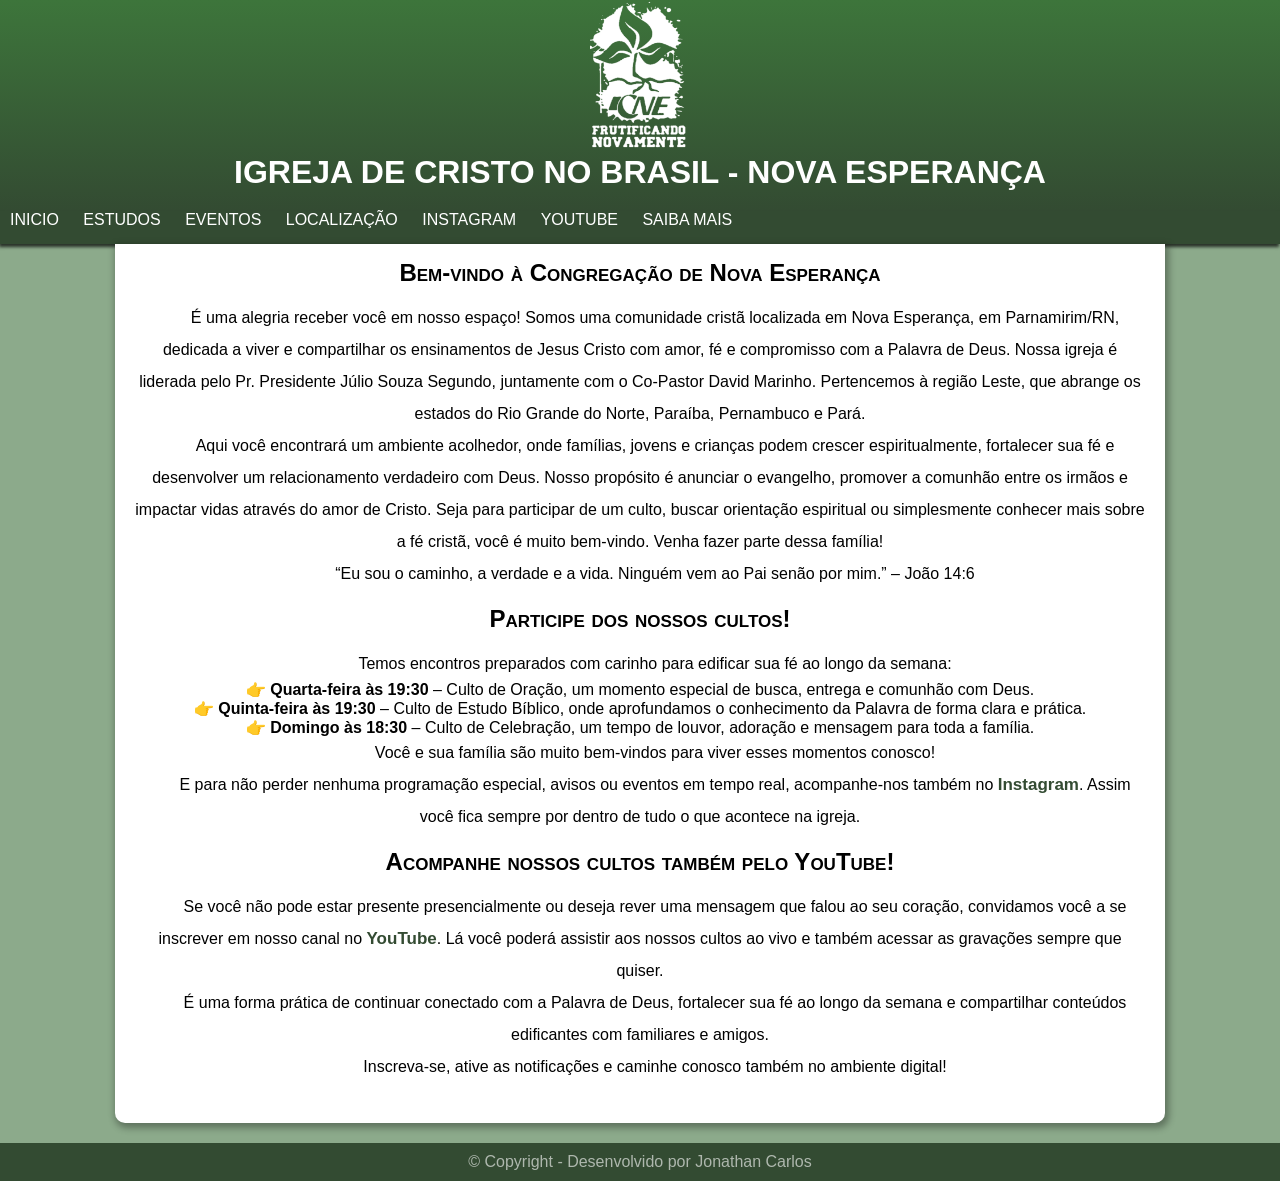
==== index.html @ a24e3141 "Update index.html" ====
<!DOCTYPE html>
<html lang="pt-br">
<head>
    <meta charset="UTF-8">
    <meta name="viewport" content="width=device-width, initial-scale=1.0">
    <title>ICNE</title>
    <link rel="stylesheet" href="../css/style.css">
    <link rel="shortcut icon" href="img/fav-icon.png" type="image/x-icon">
</head>

<body>

    <header>
        <img src="img/logo-icne.png" alt="Logo ICNE" width="100px" height="150px">
        <h1>IGREJA DE CRISTO NO BRASIL - NOVA ESPERANÇA</h1>
    </header>

    <nav>
    
        <a href="#">INICIO</a>
        <a href="https://drive.google.com/drive/folders/1Y494M3Iedqihblv2CiJGd6nRl9r5f3JZ" target="_blank">ESTUDOS</a>
        <a href="https://docs.google.com/spreadsheets/d/1A-KGJvoiZb0aDudPDXGpOEdDy72GMtrD/edit?gid=1268353186#gid=1268353186" target="_blank">EVENTOS</a>
        <a href="https://maps.app.goo.gl/vJsgmTo9fnw8aa5e9" target="_blank">LOCALIZAÇÃO</a>
        <a href="https://www.instagram.com/igrejaicne/" target="_blank">INSTAGRAM</a>
        <a href="https://www.youtube.com/@icneparnamirim6957" target="_blank">YOUTUBE</a>
        <a href="#"><abbr title="EM BREVE">SAIBA MAIS</abbr></a>
        
    </nav>

    <main>

        <section>
            <h2>Bem-vindo à Congregação de Nova Esperança</h2>

            <p>É uma alegria receber você em nosso espaço! Somos uma comunidade cristã localizada em Nova Esperança, em Parnamirim/RN, dedicada a viver e compartilhar os ensinamentos de Jesus Cristo com amor, fé e compromisso com a Palavra de Deus.
            Nossa igreja é liderada pelo Pr. Presidente Júlio Souza Segundo, juntamente com o Co-Pastor David Marinho. Pertencemos à região Leste, que abrange os estados do Rio Grande do Norte, Paraíba, Pernambuco e Pará.

            <p>Aqui você encontrará um ambiente acolhedor, onde famílias, jovens e crianças podem crescer espiritualmente, fortalecer sua fé e desenvolver um relacionamento verdadeiro com Deus. Nosso propósito é anunciar o evangelho, promover a comunhão entre os irmãos e impactar vidas através do amor de Cristo.
            Seja para participar de um culto, buscar orientação espiritual ou simplesmente conhecer mais sobre a fé cristã, você é muito bem-vindo. Venha fazer parte dessa família!</p>

            <blockquote>
                <p>“Eu sou o caminho, a verdade e a vida. Ninguém vem ao Pai senão por mim.” – João 14:6</p>
            </blockquote>
        </section>
        
        <section>
            <h2>Participe dos nossos cultos!</h2>
            <p>Temos encontros preparados com carinho para edificar sua fé ao longo da semana:</p>
            <ul>
                <li><strong>Quarta-feira às 19:30 </strong>– Culto de Oração, um momento especial de busca, entrega e comunhão com Deus.</li>
                <li><strong>Quinta-feira às 19:30</strong> – Culto de Estudo Bíblico, onde aprofundamos o conhecimento da Palavra de forma clara e prática.</li>
                <li><strong>Domingo às 18:30</strong> – Culto de Celebração, um tempo de louvor, adoração e mensagem para toda a família.</li>
            </ul>
            <p>Você e sua família são muito bem-vindos para viver esses momentos conosco!</p>
            <p>E para não perder nenhuma programação especial, avisos ou eventos em tempo real, acompanhe-nos também no <a href="https://www.instagram.com/igrejaicne/" target="_blank">Instagram</a>. Assim você fica sempre por dentro de tudo o que acontece na igreja.</p>
        </section>

        <section>
            <h2>Acompanhe nossos cultos também pelo YouTube!</h2>

            <p>Se você não pode estar presente presencialmente ou deseja rever uma mensagem que falou ao seu coração, convidamos você a se inscrever em nosso canal no <a href="https://www.youtube.com/@icneparnamirim6957" target="_blank">YouTube</a>. Lá você poderá assistir aos nossos cultos ao vivo e também acessar as gravações sempre que quiser.</p>

            <p>É uma forma prática de continuar conectado com a Palavra de Deus, fortalecer sua fé ao longo da semana e compartilhar conteúdos edificantes com familiares e amigos.</p>

            <p class="ajuste">Inscreva-se, ative as notificações e caminhe conosco também no ambiente digital!</p>
        </section>

    </main>

    <footer>
        <p>© Copyright - Desenvolvido por <a href="https://github.com/jonathan-cfa" target="_blank">Jonathan Carlos</a></p>
    </footer>

</body>

</html>
---- css/style.css ----
@charset "UTF-8";

*{
    margin: 0px;
    padding: 0px;
}

html,body{
    min-height: 100vh;
    background-color: var(--cor0);
    font-family: var(--font1)
}

:root{
    --cor0:#8caa8b;
    --cor1:#27CA22;
    --cor2:#39A035;
    --cor3:#3D753B;
    --cor4:#334B32;
    --cor5:#2B332B;
    --font1:Arial, Helvetica, sans-serif;
    
}

header{
    color: white;
    background-image: linear-gradient(to bottom,var(--cor3),var(--cor4));
    padding-bottom: 20px;
    text-align: center;
    font-variant: small-caps;
}
    

nav{
    color: white;
    background-color: var(--cor4);
    padding-bottom: 15px;
    box-shadow: -1px 3px 3px 0px #000000b5;
    font-family: sans-serif;
}

nav a{
    padding: 10px;
    text-decoration: none;
    color: white;
}

nav a:hover{
    text-decoration: underline;
}

nav abbr{
    text-decoration: none;
}

main{
    background-color: white;
    min-width: 270px;
    max-width: 1050px;
    margin: auto;
    margin-bottom: 20px;
    border-radius: 0px 0px 10px 10px;
    box-shadow: 2px 3px 7px 2px #00000052;
}
main section h2{
    padding: 15px 0px;
    text-align: center;
    font-variant: small-caps;
}

main p{
    padding: 0px 20px;
    line-height: 2em;
    text-indent: 30px;
    text-align: center;
}

main p.ajuste{
    padding-bottom: 40px;
}

section >ul{
    list-style-position: inside;
    list-style-type: '\1F449\00A0';
    text-align: center;
}

section a{
    color: var(--cor4);
    font-weight: bolder;
    text-decoration: none;
    font-size: 17px;
}
section a:hover{
    text-decoration: underline;
}

footer{
    text-align: center;
    color: rgba(255, 255, 255, 0.603);
    background-color: var(--cor4);
    padding: 10px;

}

footer a {
    color: rgba(255, 255, 255, 0.603);
    text-decoration: none;   
}

footer a:hover{
    text-decoration: underline;
    font-weight: bolder;

}
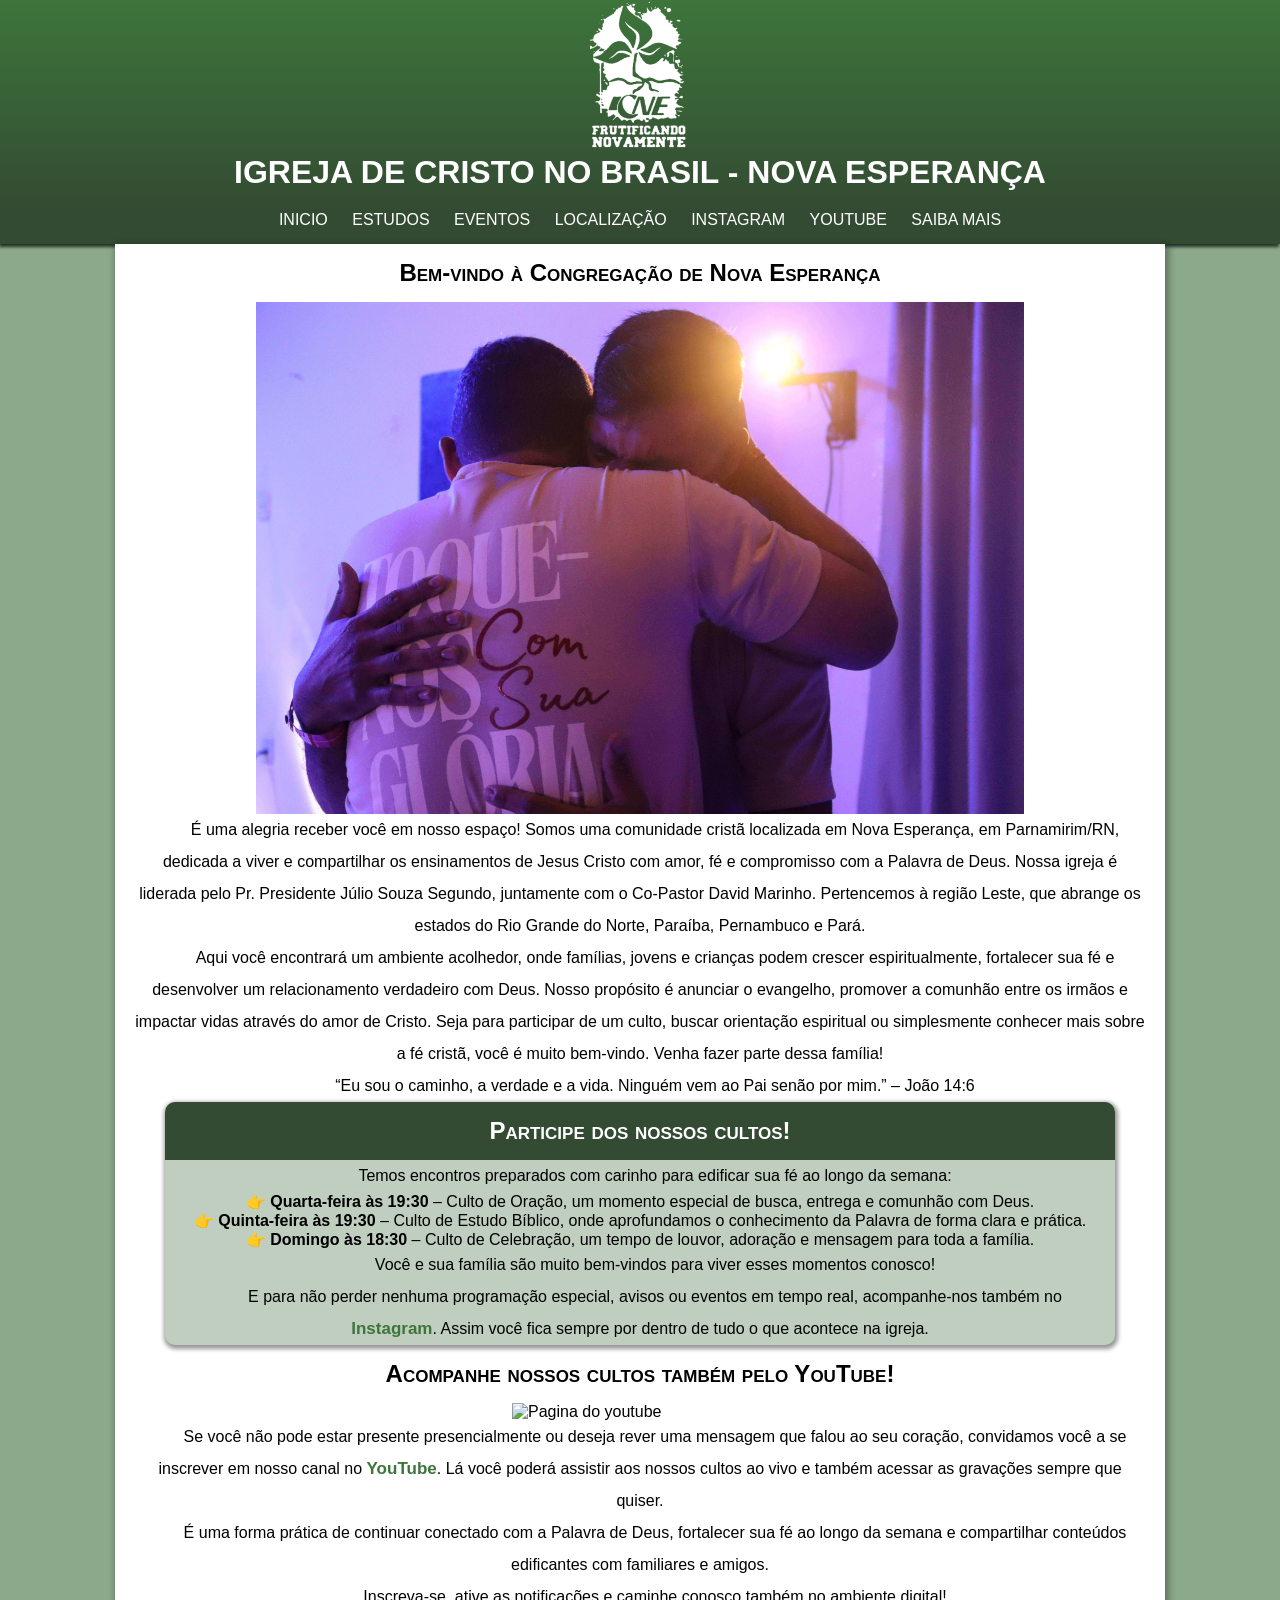
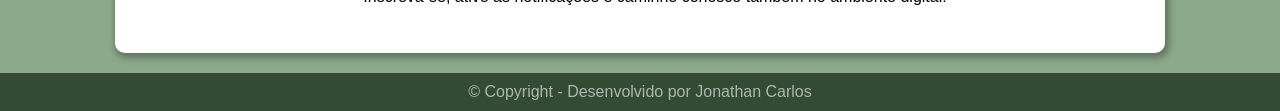
==== commit b52566a6: "adicionado fotos" ====
--- a/index.html
+++ b/index.html
@@ -4,9 +4,10 @@
     <meta charset="UTF-8">
     <meta name="viewport" content="width=device-width, initial-scale=1.0">
     <title>ICNE</title>
-    <link rel="stylesheet" href="../css/style.css">
     <link rel="shortcut icon" href="img/fav-icon.png" type="image/x-icon">
+    <link rel="stylesheet" href="css/style.css">
 </head>
+
 
 <body>
 
@@ -31,7 +32,7 @@
 
         <section>
             <h2>Bem-vindo à Congregação de Nova Esperança</h2>
-
+            <img src="img/back-jpg.jpg" alt="Foto do acampamento da familia" class="pequena">
             <p>É uma alegria receber você em nosso espaço! Somos uma comunidade cristã localizada em Nova Esperança, em Parnamirim/RN, dedicada a viver e compartilhar os ensinamentos de Jesus Cristo com amor, fé e compromisso com a Palavra de Deus.
             Nossa igreja é liderada pelo Pr. Presidente Júlio Souza Segundo, juntamente com o Co-Pastor David Marinho. Pertencemos à região Leste, que abrange os estados do Rio Grande do Norte, Paraíba, Pernambuco e Pará.
 
@@ -44,25 +45,28 @@
         </section>
         
         <section>
-            <h2>Participe dos nossos cultos!</h2>
-            <p>Temos encontros preparados com carinho para edificar sua fé ao longo da semana:</p>
-            <ul>
-                <li><strong>Quarta-feira às 19:30 </strong>– Culto de Oração, um momento especial de busca, entrega e comunhão com Deus.</li>
-                <li><strong>Quinta-feira às 19:30</strong> – Culto de Estudo Bíblico, onde aprofundamos o conhecimento da Palavra de forma clara e prática.</li>
-                <li><strong>Domingo às 18:30</strong> – Culto de Celebração, um tempo de louvor, adoração e mensagem para toda a família.</li>
-            </ul>
-            <p>Você e sua família são muito bem-vindos para viver esses momentos conosco!</p>
-            <p>E para não perder nenhuma programação especial, avisos ou eventos em tempo real, acompanhe-nos também no <a href="https://www.instagram.com/igrejaicne/" target="_blank">Instagram</a>. Assim você fica sempre por dentro de tudo o que acontece na igreja.</p>
+            <div>
+                <h2>Participe dos nossos cultos!</h2>
+                <p>Temos encontros preparados com carinho para edificar sua fé ao longo da semana:</p>
+                <ul>
+                    <li><strong>Quarta-feira às 19:30 </strong>– Culto de Oração, um momento especial de busca, entrega e comunhão com Deus.</li>
+                    <li><strong>Quinta-feira às 19:30</strong> – Culto de Estudo Bíblico, onde aprofundamos o conhecimento da Palavra de forma clara e prática.</li>
+                    <li><strong>Domingo às 18:30</strong> – Culto de Celebração, um tempo de louvor, adoração e mensagem para toda a família.</li>
+                </ul>
+                <p>Você e sua família são muito bem-vindos para viver esses momentos conosco!</p>
+                <p>E para não perder nenhuma programação especial, avisos ou eventos em tempo real, acompanhe-nos também no <a href="https://www.instagram.com/igrejaicne/" target="_blank">Instagram</a>. Assim você fica sempre por dentro de tudo o que acontece na igreja.</p>
+            </div>
         </section>
 
         <section>
-            <h2>Acompanhe nossos cultos também pelo YouTube!</h2>
-
-            <p>Se você não pode estar presente presencialmente ou deseja rever uma mensagem que falou ao seu coração, convidamos você a se inscrever em nosso canal no <a href="https://www.youtube.com/@icneparnamirim6957" target="_blank">YouTube</a>. Lá você poderá assistir aos nossos cultos ao vivo e também acessar as gravações sempre que quiser.</p>
-
-            <p>É uma forma prática de continuar conectado com a Palavra de Deus, fortalecer sua fé ao longo da semana e compartilhar conteúdos edificantes com familiares e amigos.</p>
-
-            <p class="ajuste">Inscreva-se, ative as notificações e caminhe conosco também no ambiente digital!</p>
+                <h2>Acompanhe nossos cultos também pelo YouTube!</h2>
+                
+                
+                 <img src="https://upload.wikimedia.org/wikipedia/commons/e/ef/Youtube_logo.png" alt="Pagina do youtube" class="yt">
+                
+                <p>Se você não pode estar presente presencialmente ou deseja rever uma mensagem que falou ao seu coração, convidamos você a se inscrever em nosso canal no <a href="https://www.youtube.com/@icneparnamirim6957" target="_blank">YouTube</a>. Lá você poderá assistir aos nossos cultos ao vivo e também acessar as gravações sempre que quiser.</p>
+                <p>É uma forma prática de continuar conectado com a Palavra de Deus, fortalecer sua fé ao longo da semana e compartilhar conteúdos edificantes com familiares e amigos.</p>
+                <p class="ajuste">Inscreva-se, ative as notificações e caminhe conosco também no ambiente digital!</p>
         </section>
 
     </main>
--- a/css/style.css
+++ b/css/style.css
@@ -37,6 +37,7 @@
     padding-bottom: 15px;
     box-shadow: -1px 3px 3px 0px #000000b5;
     font-family: sans-serif;
+    text-align: center;
 }
 
 nav a{
@@ -79,21 +80,47 @@
     padding-bottom: 40px;
 }
 
-section >ul{
+section ul{
     list-style-position: inside;
     list-style-type: '\1F449\00A0';
     text-align: center;
 }
+main img.pequena{
+    max-width: 60vw;
+    margin: auto;
+    display: block;
+
+}
+
+main img.yt{
+    max-width: 20vw;
+    margin: auto;
+    display: block;
+}
 
 section a{
-    color: var(--cor4);
+    color: var(--cor3);
     font-weight: bolder;
     text-decoration: none;
     font-size: 17px;
 }
 section a:hover{
     text-decoration: underline;
+    color: darkred;
 }
+
+div{
+    background-color:#bfcebf;
+    margin: 0px 50px;
+    border-radius: 10px 10px 10px 10px;
+    box-shadow: 1px 2px 4px 2px #00000069;
+}
+div h2{
+    background-color: var(--cor4);
+    color: white;
+    border-radius: 10px 10px 0px 0px;
+}
+
 
 footer{
     text-align: center;
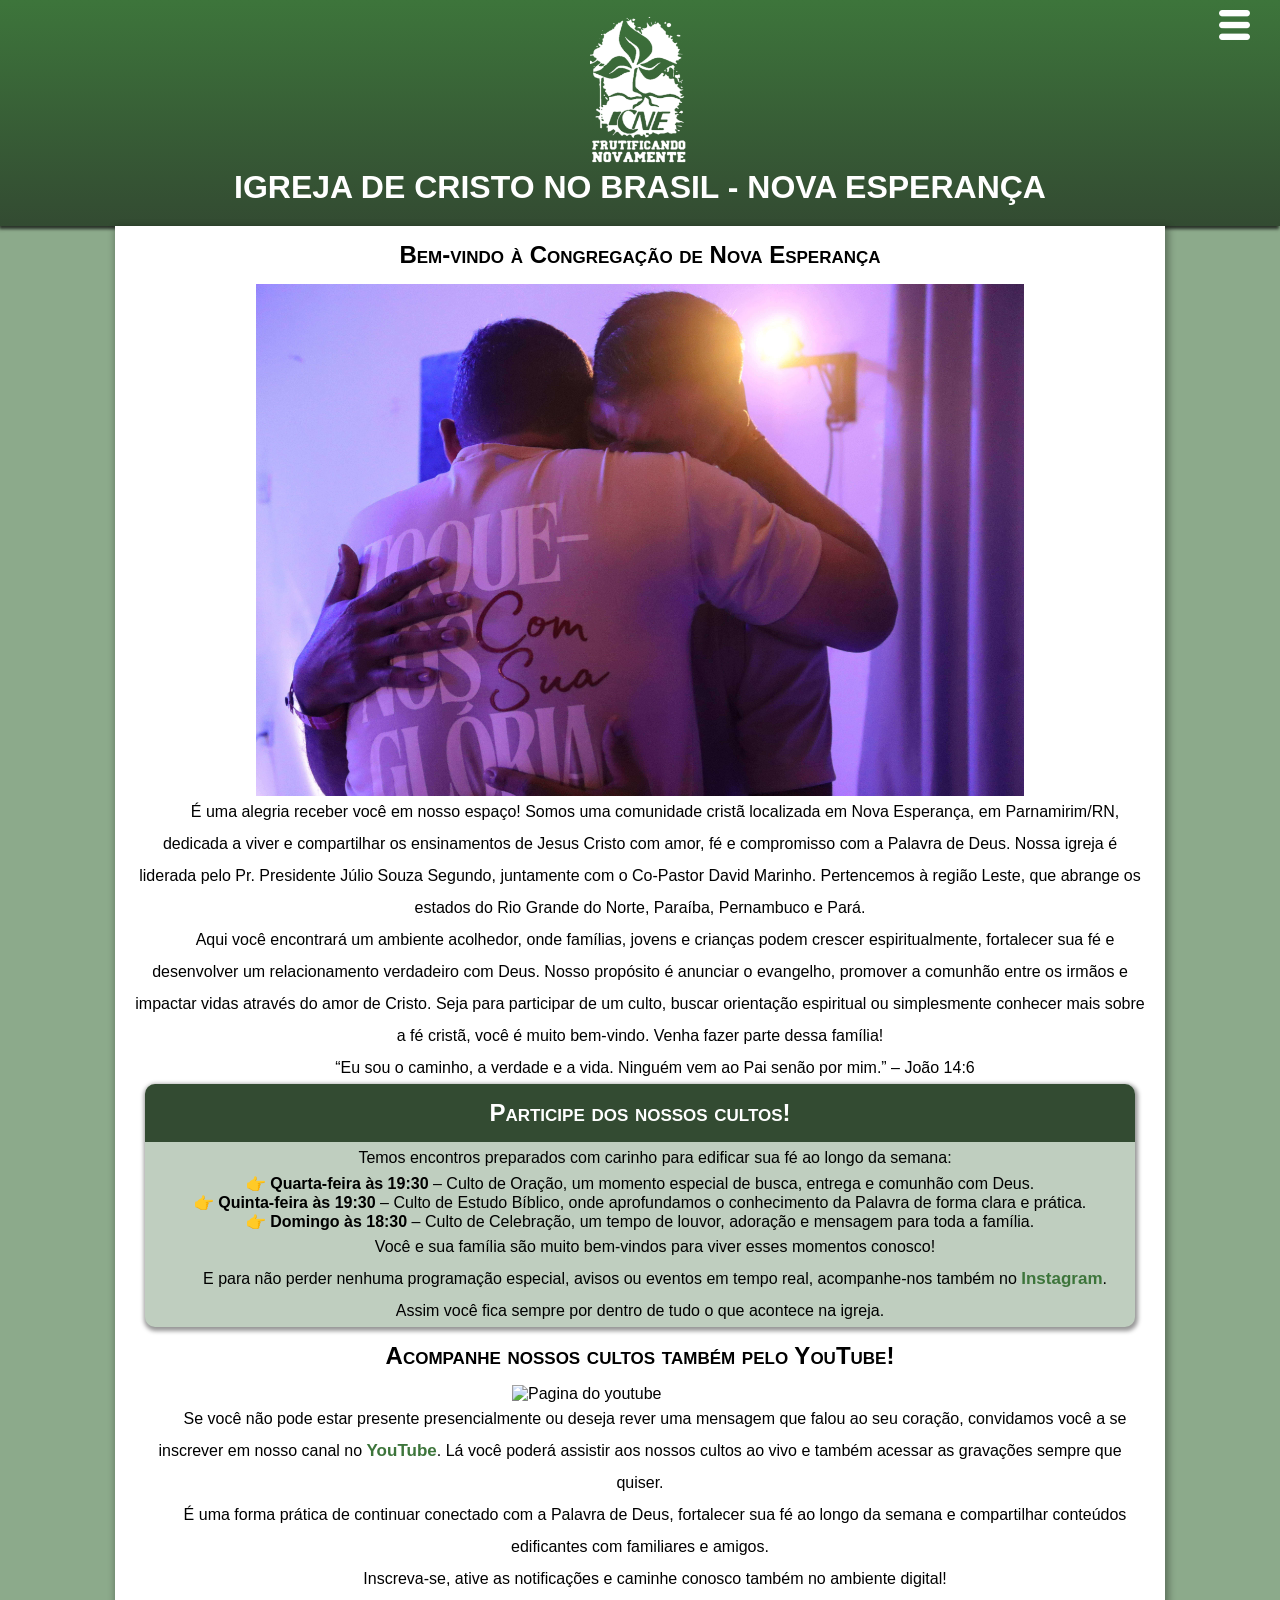
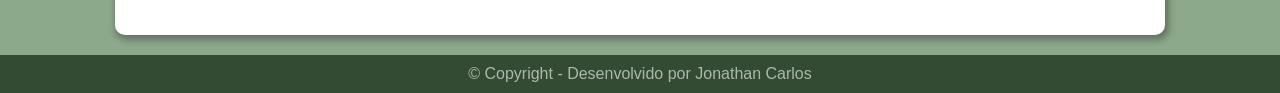
==== commit 3e90df82: "ajuste do menu" ====
--- a/index.html
+++ b/index.html
@@ -1,5 +1,6 @@
 <!DOCTYPE html>
 <html lang="pt-br">
+
 <head>
     <meta charset="UTF-8">
     <meta name="viewport" content="width=device-width, initial-scale=1.0">
@@ -10,69 +11,88 @@
 
 
 <body>
-
+    
     <header>
+        <nav>
+            <div>
+                <img src="img/abrir-menu.png" alt="icone menu">
+                <ul>
+                    <li><a href="paginas/estudos.html" target="_self">ESTUDOS</a></li>
+                    <li><a href="https://docs.google.com/spreadsheets/d/1A-KGJvoiZb0aDudPDXGpOEdDy72GMtrD/edit?gid=1268353186#gid=1268353186"
+                            target="_blank">EVENTOS</a></li>
+                    <li><a href="https://maps.app.goo.gl/vJsgmTo9fnw8aa5e9" target="_blank">LOCALIZAÇÃO</a></li>
+                    <li><a href="#" target="_self">SAIBA MAIS</a></li>
+                </ul>
+            </div>
+        </nav>
         <img src="img/logo-icne.png" alt="Logo ICNE" width="100px" height="150px">
         <h1>IGREJA DE CRISTO NO BRASIL - NOVA ESPERANÇA</h1>
     </header>
 
-    <nav>
-    
-        <a href="#">INICIO</a>
-        <a href="https://drive.google.com/drive/folders/1Y494M3Iedqihblv2CiJGd6nRl9r5f3JZ" target="_blank">ESTUDOS</a>
-        <a href="https://docs.google.com/spreadsheets/d/1A-KGJvoiZb0aDudPDXGpOEdDy72GMtrD/edit?gid=1268353186#gid=1268353186" target="_blank">EVENTOS</a>
-        <a href="https://maps.app.goo.gl/vJsgmTo9fnw8aa5e9" target="_blank">LOCALIZAÇÃO</a>
-        <a href="https://www.instagram.com/igrejaicne/" target="_blank">INSTAGRAM</a>
-        <a href="https://www.youtube.com/@icneparnamirim6957" target="_blank">YOUTUBE</a>
-        <a href="#"><abbr title="EM BREVE">SAIBA MAIS</abbr></a>
-        
-    </nav>
 
     <main>
 
         <section>
             <h2>Bem-vindo à Congregação de Nova Esperança</h2>
             <img src="img/back-jpg.jpg" alt="Foto do acampamento da familia" class="pequena">
-            <p>É uma alegria receber você em nosso espaço! Somos uma comunidade cristã localizada em Nova Esperança, em Parnamirim/RN, dedicada a viver e compartilhar os ensinamentos de Jesus Cristo com amor, fé e compromisso com a Palavra de Deus.
-            Nossa igreja é liderada pelo Pr. Presidente Júlio Souza Segundo, juntamente com o Co-Pastor David Marinho. Pertencemos à região Leste, que abrange os estados do Rio Grande do Norte, Paraíba, Pernambuco e Pará.
+            <p>É uma alegria receber você em nosso espaço! Somos uma comunidade cristã localizada em Nova Esperança, em
+                Parnamirim/RN, dedicada a viver e compartilhar os ensinamentos de Jesus Cristo com amor, fé e
+                compromisso com a Palavra de Deus.
+                Nossa igreja é liderada pelo Pr. Presidente Júlio Souza Segundo, juntamente com o Co-Pastor David
+                Marinho. Pertencemos à região Leste, que abrange os estados do Rio Grande do Norte, Paraíba, Pernambuco
+                e Pará.
 
-            <p>Aqui você encontrará um ambiente acolhedor, onde famílias, jovens e crianças podem crescer espiritualmente, fortalecer sua fé e desenvolver um relacionamento verdadeiro com Deus. Nosso propósito é anunciar o evangelho, promover a comunhão entre os irmãos e impactar vidas através do amor de Cristo.
-            Seja para participar de um culto, buscar orientação espiritual ou simplesmente conhecer mais sobre a fé cristã, você é muito bem-vindo. Venha fazer parte dessa família!</p>
+            <p>Aqui você encontrará um ambiente acolhedor, onde famílias, jovens e crianças podem crescer
+                espiritualmente, fortalecer sua fé e desenvolver um relacionamento verdadeiro com Deus. Nosso propósito
+                é anunciar o evangelho, promover a comunhão entre os irmãos e impactar vidas através do amor de Cristo.
+                Seja para participar de um culto, buscar orientação espiritual ou simplesmente conhecer mais sobre a fé
+                cristã, você é muito bem-vindo. Venha fazer parte dessa família!</p>
 
             <blockquote>
                 <p>“Eu sou o caminho, a verdade e a vida. Ninguém vem ao Pai senão por mim.” – João 14:6</p>
             </blockquote>
         </section>
-        
+
         <section>
             <div>
                 <h2>Participe dos nossos cultos!</h2>
                 <p>Temos encontros preparados com carinho para edificar sua fé ao longo da semana:</p>
                 <ul>
-                    <li><strong>Quarta-feira às 19:30 </strong>– Culto de Oração, um momento especial de busca, entrega e comunhão com Deus.</li>
-                    <li><strong>Quinta-feira às 19:30</strong> – Culto de Estudo Bíblico, onde aprofundamos o conhecimento da Palavra de forma clara e prática.</li>
-                    <li><strong>Domingo às 18:30</strong> – Culto de Celebração, um tempo de louvor, adoração e mensagem para toda a família.</li>
+                    <li><strong>Quarta-feira às 19:30 </strong>– Culto de Oração, um momento especial de busca, entrega
+                        e comunhão com Deus.</li>
+                    <li><strong>Quinta-feira às 19:30</strong> – Culto de Estudo Bíblico, onde aprofundamos o
+                        conhecimento da Palavra de forma clara e prática.</li>
+                    <li><strong>Domingo às 18:30</strong> – Culto de Celebração, um tempo de louvor, adoração e mensagem
+                        para toda a família.</li>
                 </ul>
                 <p>Você e sua família são muito bem-vindos para viver esses momentos conosco!</p>
-                <p>E para não perder nenhuma programação especial, avisos ou eventos em tempo real, acompanhe-nos também no <a href="https://www.instagram.com/igrejaicne/" target="_blank">Instagram</a>. Assim você fica sempre por dentro de tudo o que acontece na igreja.</p>
+                <p>E para não perder nenhuma programação especial, avisos ou eventos em tempo real, acompanhe-nos também
+                    no <a href="https://www.instagram.com/igrejaicne/" target="_blank">Instagram</a>. Assim você fica
+                    sempre por dentro de tudo o que acontece na igreja.</p>
             </div>
         </section>
 
         <section>
-                <h2>Acompanhe nossos cultos também pelo YouTube!</h2>
-                
-                
-                 <img src="https://upload.wikimedia.org/wikipedia/commons/e/ef/Youtube_logo.png" alt="Pagina do youtube" class="yt">
-                
-                <p>Se você não pode estar presente presencialmente ou deseja rever uma mensagem que falou ao seu coração, convidamos você a se inscrever em nosso canal no <a href="https://www.youtube.com/@icneparnamirim6957" target="_blank">YouTube</a>. Lá você poderá assistir aos nossos cultos ao vivo e também acessar as gravações sempre que quiser.</p>
-                <p>É uma forma prática de continuar conectado com a Palavra de Deus, fortalecer sua fé ao longo da semana e compartilhar conteúdos edificantes com familiares e amigos.</p>
-                <p class="ajuste">Inscreva-se, ative as notificações e caminhe conosco também no ambiente digital!</p>
+            <h2>Acompanhe nossos cultos também pelo YouTube!</h2>
+
+
+            <img src="https://upload.wikimedia.org/wikipedia/commons/e/ef/Youtube_logo.png" alt="Pagina do youtube"
+                class="yt">
+
+            <p>Se você não pode estar presente presencialmente ou deseja rever uma mensagem que falou ao seu coração,
+                convidamos você a se inscrever em nosso canal no <a href="https://www.youtube.com/@icneparnamirim6957"
+                    target="_blank">YouTube</a>. Lá você poderá assistir aos nossos cultos ao vivo e também acessar as
+                gravações sempre que quiser.</p>
+            <p>É uma forma prática de continuar conectado com a Palavra de Deus, fortalecer sua fé ao longo da semana e
+                compartilhar conteúdos edificantes com familiares e amigos.</p>
+            <p class="ajuste">Inscreva-se, ative as notificações e caminhe conosco também no ambiente digital!</p>
         </section>
 
     </main>
 
     <footer>
-        <p>© Copyright - Desenvolvido por <a href="https://github.com/jonathan-cfa" target="_blank">Jonathan Carlos</a></p>
+        <p>© Copyright - Desenvolvido por <a href="https://github.com/jonathan-cfa" target="_blank">Jonathan Carlos</a>
+        </p>
     </footer>
 
 </body>
--- a/css/style.css
+++ b/css/style.css
@@ -22,20 +22,20 @@
     
 }
 
+/* ==============================================================CABEÇALHO */
 header{
     color: white;
     background-image: linear-gradient(to bottom,var(--cor3),var(--cor4));
     padding-bottom: 20px;
     text-align: center;
     font-variant: small-caps;
+    box-shadow: -1px 3px 3px 0px #000000b5;
 }
-    
 
+/*====================================================== MENU DE NAVEGAÇÃO */
 nav{
     color: white;
-    background-color: var(--cor4);
     padding-bottom: 15px;
-    box-shadow: -1px 3px 3px 0px #000000b5;
     font-family: sans-serif;
     text-align: center;
 }
@@ -46,14 +46,38 @@
     color: white;
 }
 
-nav a:hover{
-    text-decoration: underline;
+nav div ul{
+    display: none;
+    padding: 10px 0px;
+    right: 40px;
+    visibility: none;
+    position: absolute;
+    margin-top: 40px;
+    list-style: none;
+    background-color: var(--cor4);
+    border-radius: 5px;
+}
+nav li{
+    margin: 5px 0px;
 }
 
-nav abbr{
-    text-decoration: none;
+nav li:hover{
+    background-color: var(--cor5);
+
+    
 }
 
+nav img{
+    height: 30px;
+    position: absolute;
+    right: 30px;
+    padding-top: 10px;
+}
+nav div:hover> ul{
+    display: block;
+}
+
+/* ============================================================MAIN  */
 main{
     background-color: white;
     min-width: 270px;
@@ -80,11 +104,6 @@
     padding-bottom: 40px;
 }
 
-section ul{
-    list-style-position: inside;
-    list-style-type: '\1F449\00A0';
-    text-align: center;
-}
 main img.pequena{
     max-width: 60vw;
     margin: auto;
@@ -94,6 +113,20 @@
 
 main img.yt{
     max-width: 20vw;
+    margin: auto;
+    display: block;
+}
+
+/* ================================================================SEÇÕES */
+section ul{
+    list-style-position: inside;
+    list-style-type: '\1F449\00A0';
+    text-align: center;
+}
+
+
+section img.livros{
+    max-width: 30vw;
     margin: auto;
     display: block;
 }
@@ -109,9 +142,9 @@
     color: darkred;
 }
 
-div{
+section div{
     background-color:#bfcebf;
-    margin: 0px 50px;
+    margin: 0px 30px;
     border-radius: 10px 10px 10px 10px;
     box-shadow: 1px 2px 4px 2px #00000069;
 }
@@ -119,9 +152,12 @@
     background-color: var(--cor4);
     color: white;
     border-radius: 10px 10px 0px 0px;
+
 }
 
 
+
+/*============================================================== RODA PÉ */
 footer{
     text-align: center;
     color: rgba(255, 255, 255, 0.603);
@@ -139,4 +175,4 @@
     text-decoration: underline;
     font-weight: bolder;
 
-}+}
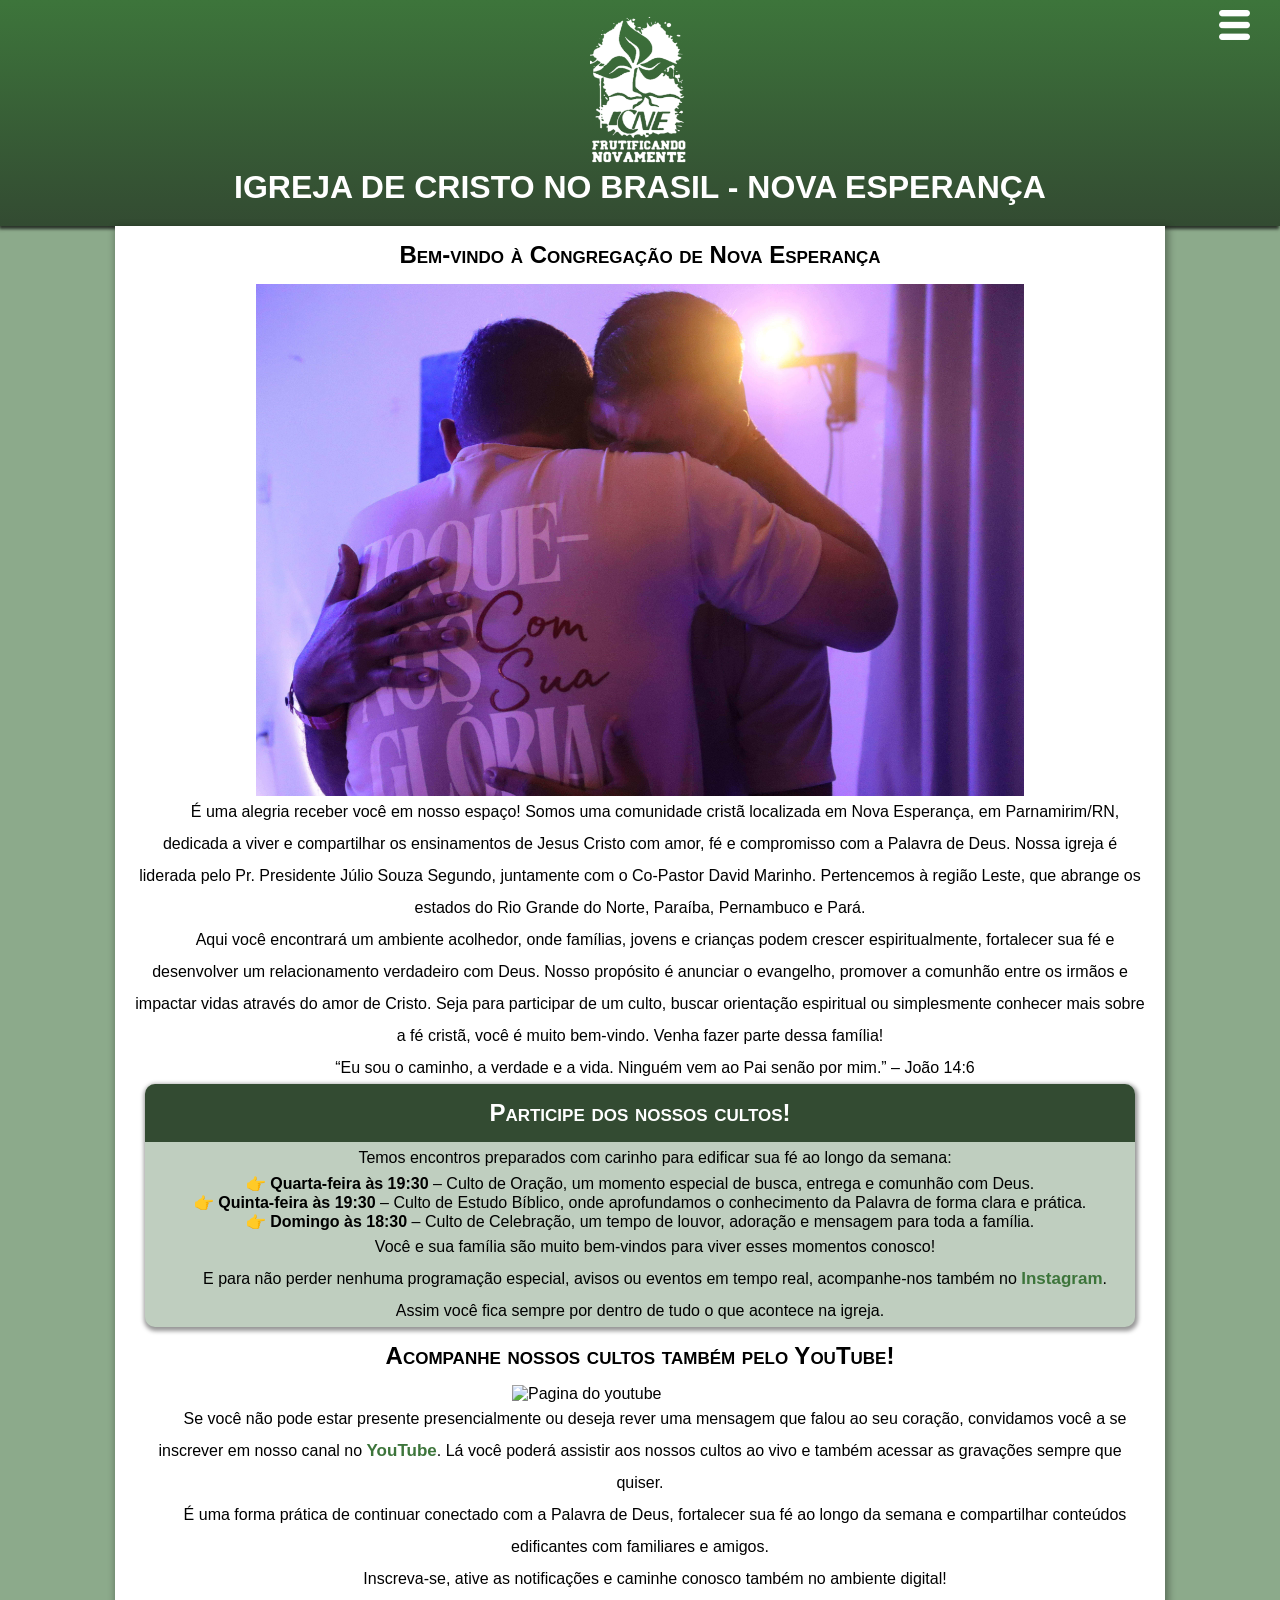
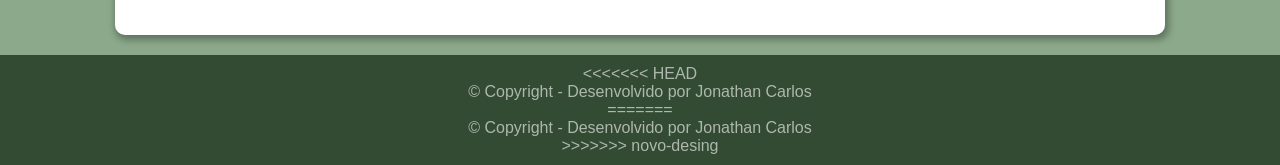
==== commit 9173a6ad: "menu-de-navegação novo menu de navegação contendo efeito de hover" ====
--- a/index.html
+++ b/index.html
@@ -91,8 +91,12 @@
     </main>
 
     <footer>
+<<<<<<< HEAD
+        <p>© Copyright - Desenvolvido por <a href="https://jonathan-cfa.github.io/linkinbio/index.html"target="_blank">Jonathan Carlos</a></p>
+=======
         <p>© Copyright - Desenvolvido por <a href="https://github.com/jonathan-cfa" target="_blank">Jonathan Carlos</a>
         </p>
+>>>>>>> novo-desing
     </footer>
 
 </body>
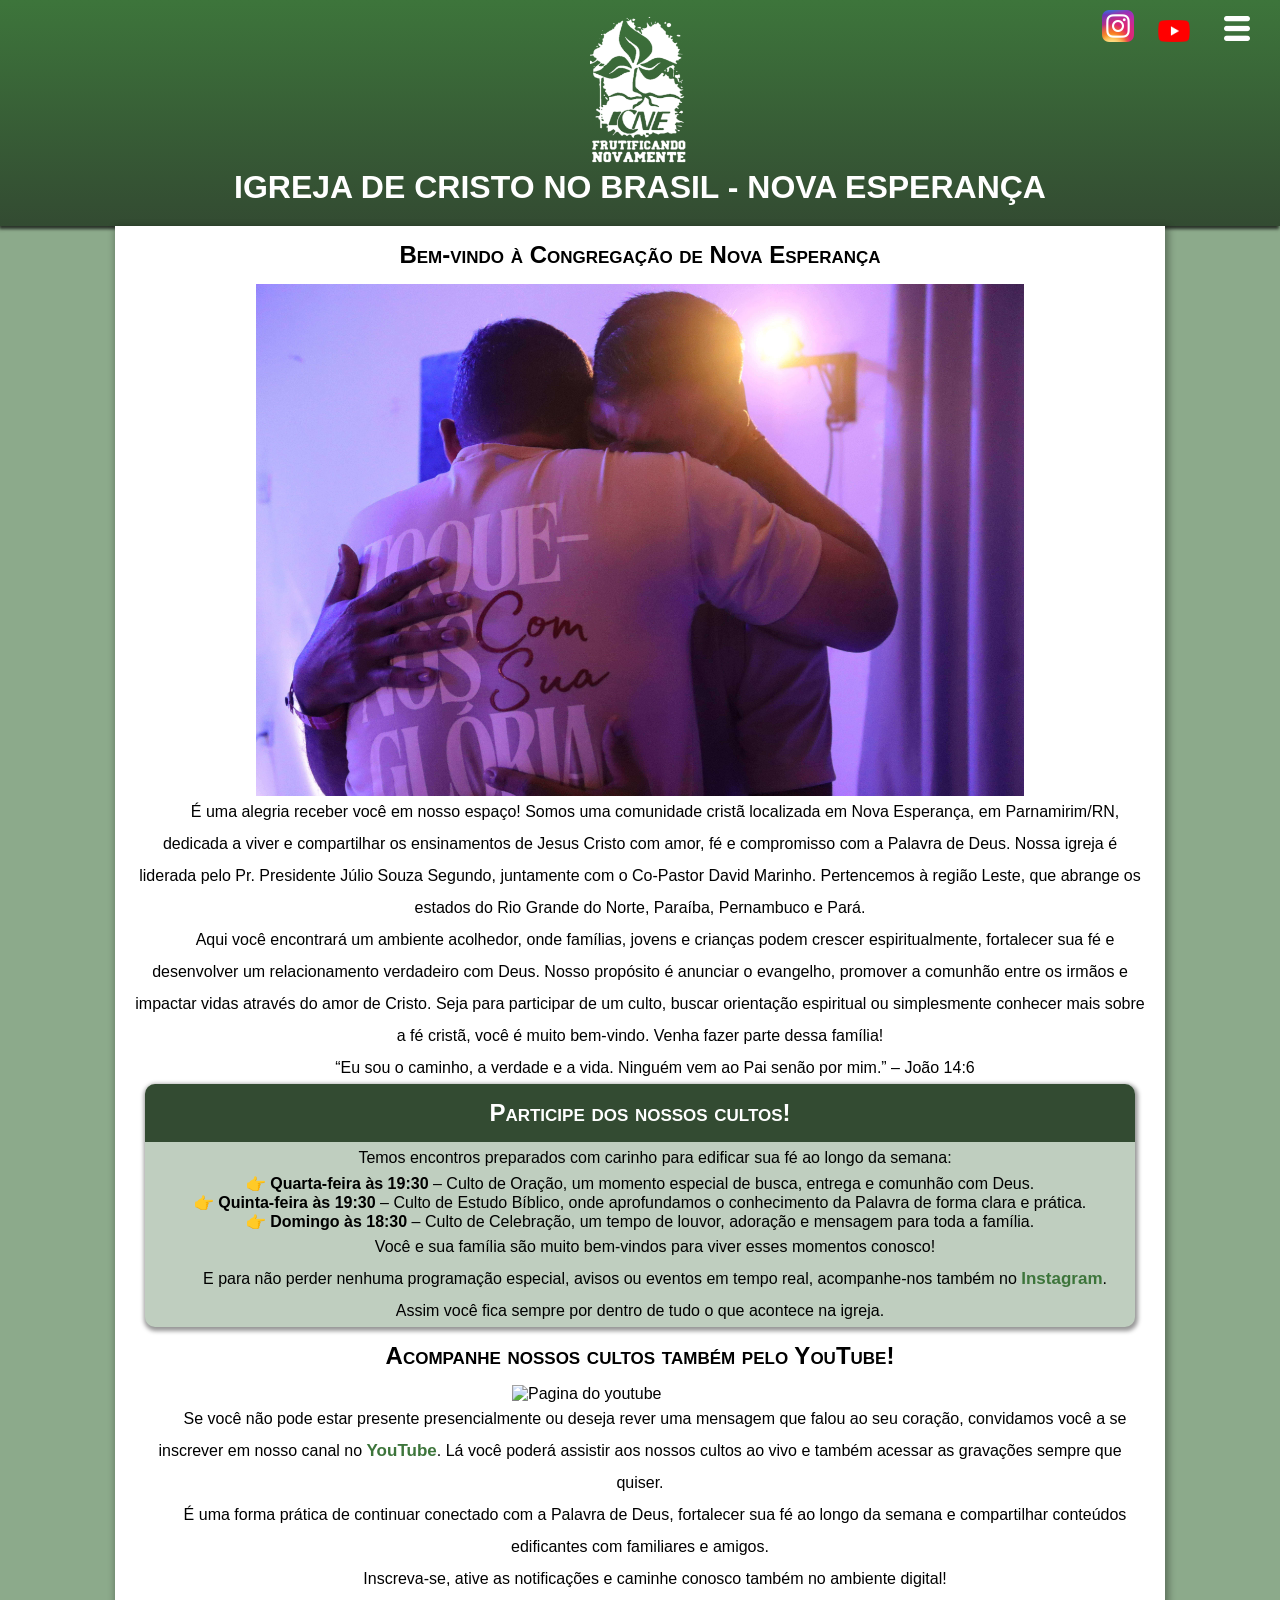
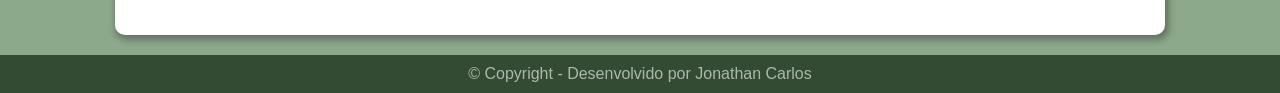
==== commit 883dd063: "imagens novo menu de navegação contendo efeito de hover" ====
--- a/index.html
+++ b/index.html
@@ -13,20 +13,25 @@
 <body>
     
     <header>
+        <div class="redes">
+            <a href="https://www.instagram.com/igrejaicne/" target="_blank"><img src="img/logo-ig-m.png" alt="logo instagram" class="imgtop"></a>
+            <a href="https://www.youtube.com/@icneparnamirim6957" target="_blank"><img src="img/logo-yt-m.png"logo youtube" class="imgtop"></a>
+        </div>
         <nav>
             <div>
                 <img src="img/abrir-menu.png" alt="icone menu">
                 <ul>
                     <li><a href="paginas/estudos.html" target="_self">ESTUDOS</a></li>
                     <li><a href="https://docs.google.com/spreadsheets/d/1A-KGJvoiZb0aDudPDXGpOEdDy72GMtrD/edit?gid=1268353186#gid=1268353186"
-                            target="_blank">EVENTOS</a></li>
-                    <li><a href="https://maps.app.goo.gl/vJsgmTo9fnw8aa5e9" target="_blank">LOCALIZAÇÃO</a></li>
-                    <li><a href="#" target="_self">SAIBA MAIS</a></li>
-                </ul>
-            </div>
-        </nav>
-        <img src="img/logo-icne.png" alt="Logo ICNE" width="100px" height="150px">
-        <h1>IGREJA DE CRISTO NO BRASIL - NOVA ESPERANÇA</h1>
+                        target="_blank">EVENTOS</a></li>
+                        <li><a href="https://maps.app.goo.gl/vJsgmTo9fnw8aa5e9" target="_blank">LOCALIZAÇÃO</a></li>
+                        <li><a href="#" target="_self">SAIBA MAIS</a></li>
+                    </ul>
+                </div>
+            </nav>
+            <img src="img/logo-icne.png" alt="Logo ICNE" width="100px" height="150px">
+            <h1>IGREJA DE CRISTO NO BRASIL - NOVA ESPERANÇA</h1>
+            
     </header>
 
 
@@ -91,12 +96,7 @@
     </main>
 
     <footer>
-<<<<<<< HEAD
         <p>© Copyright - Desenvolvido por <a href="https://jonathan-cfa.github.io/linkinbio/index.html"target="_blank">Jonathan Carlos</a></p>
-=======
-        <p>© Copyright - Desenvolvido por <a href="https://github.com/jonathan-cfa" target="_blank">Jonathan Carlos</a>
-        </p>
->>>>>>> novo-desing
     </footer>
 
 </body>
--- a/css/style.css
+++ b/css/style.css
@@ -63,18 +63,30 @@
 
 nav li:hover{
     background-color: var(--cor5);
+    transition: .5s;
 
     
 }
 
 nav img{
-    height: 30px;
+    height: 25px;
+    top: 6px;
     position: absolute;
     right: 30px;
     padding-top: 10px;
 }
 nav div:hover> ul{
     display: block;
+}
+
+.redes{
+    position: absolute;
+    right: 80px;
+    top: 10px;
+}
+.imgtop{
+    padding: 0px 10px;
+    
 }
 
 /* ============================================================MAIN  */
@@ -155,6 +167,18 @@
 
 }
 
+.bt{
+    background-image: linear-gradient(to left,var(--cor3),var(--cor4));
+    padding: 5px;
+    border-radius: 5px;
+    color: white;
+    box-shadow: 1px 1px 1px rgba(0, 0, 0, 0.616);
+}
+ a:hover.bt{
+    color: white;
+    text-decoration: none;
+    background-image: linear-gradient(to right,var(--cor3),var(--cor4));
+}
 
 
 /*============================================================== RODA PÉ */
